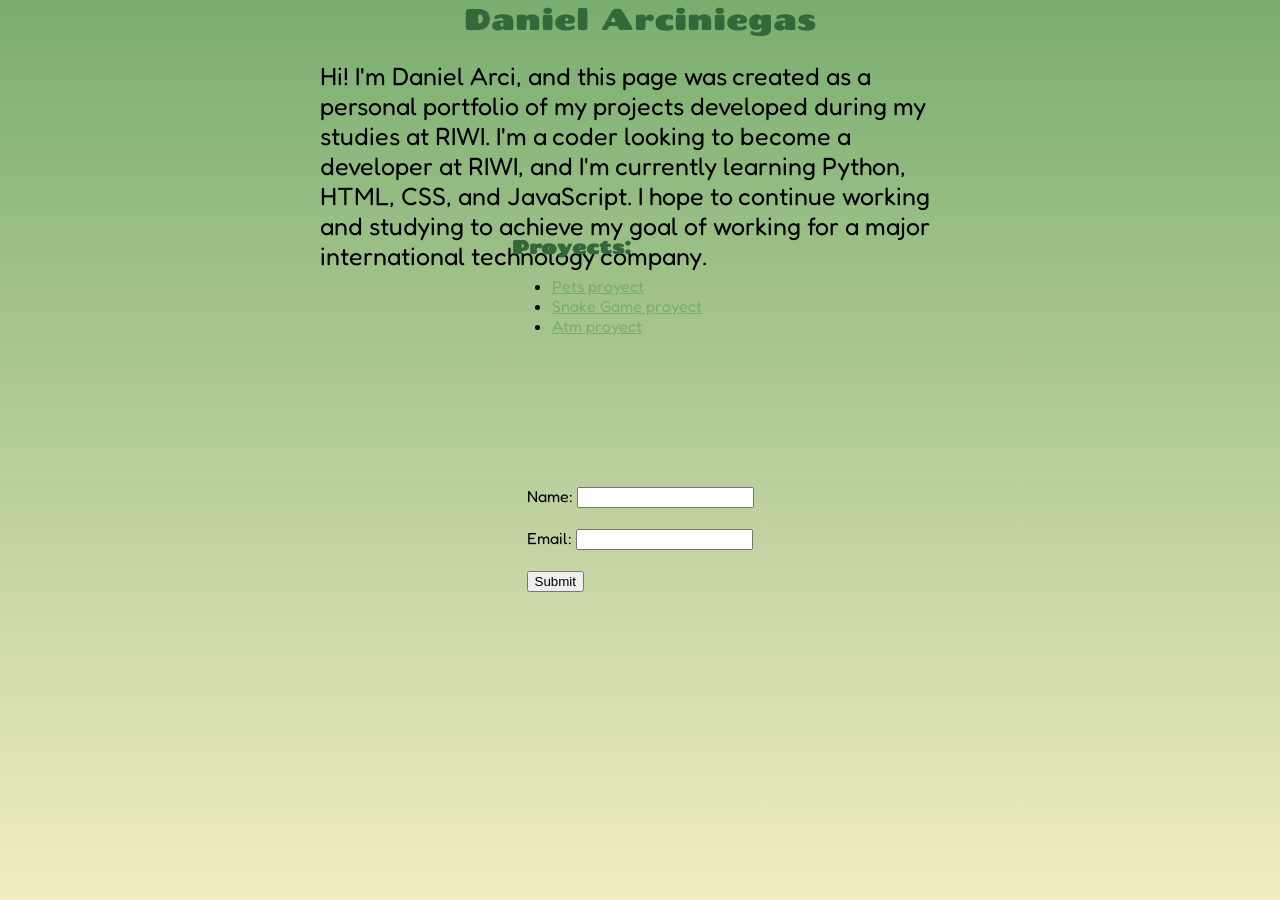
==== index.html @ 866b6741 "Semana 1" ====
<!DOCTYPE html>
<html lang="en">
    <head>
        <meta charset="UTF-8">
        <meta name="descripttion" content="This is a personal portfolio for my Riwi projects">
        <meta name="keywords" content="HTML, CSS, JavaScript, portfolio, Riwi, tutorial, web development">
        <meta name="author" content="Daniel Arciniegas">
        <title>Portfolio</title>
        <link rel="stylesheet" href="styles.css">
    </head>
    <body style=height:100vh;>
        <header>Daniel Arciniegas</header>
        <nav></nav>

        <section id="about_me">
            <p>
                Hi! I'm Daniel Arci, and this page was created as a personal portfolio
                of my projects developed during my studies at RIWI. I'm a coder looking 
                to become a developer at RIWI, and I'm currently learning Python, HTML, 
                CSS, and JavaScript. I hope to continue working and studying to achieve 
                my goal of working for a major international technology company.
            </p>
        </section>

        <section id="proyects">
            <h3 id="proyects_header">Proyects:</h3>
            <ul>
                <li><a href="pets.html">Pets proyect</a></li>
                <li><a href="snake.html">Snake Game proyect</a></li>
                <li><a href="atm.html">Atm proyect</a></li>
            </ul>
        </section>

        <section id="contact">
            <form>
                <label for="name">Name:</label>
                <input type="text" id="name" name="name"><br><br>

                <label for="email">Email:</label>
                <input type="email" id="email" name="email"><br><br>

                <input type="submit" value="Submit">
            </form>
        </section>
    </body>
</html>
---- styles.css ----
@import url('https://fonts.googleapis.com/css2?family=Chango&family=Fredoka:wght@300..700&display=swap');

body {
    display: flex;
    flex-wrap: nowrap;
    margin: 0%;
    background: linear-gradient(#79AE6F,#F2EDC2);
    align-items: center;
    flex-direction: column;
    height: 100%;
}

a:link {
    color: #79AE6F;
}

a:visited {
    color: #346739;
}

a:hover {
    color: #094100;
    text-decoration: underline;
}

a:active {
    color: #094100;
}

header {
    color: #346739;
    text-align: center;
    font-size: 30px;
    font-family: "Chango";
    width: 100%;
}

#about_me {
    width: 50%;
    height: 20%;
    font-size: 25px;
    font-family: "Fredoka";
    padding-right: 25%;
    padding-left: 25%;
}

#proyects {
    font-family: "Fredoka";
    width: 20%;
    height: 30vh;
    padding-right: 40%;
    padding-left: 40%;
}

#proyects_header {
    font-family: "Chango";
    color: #346739;
}

#contact {
    display: flex;
    font-family: "Fredoka";
    align-items: center;
}

#gallery {

    margin: 10%;
    display: grid;
    grid-gap: 10px;
    grid-template-columns: repeat(3,1fr);
}

#gallery article img {
    width: 100%;
    height: 70%;
    border-radius: 20%;
    border:#094100 solid 3px ;
}
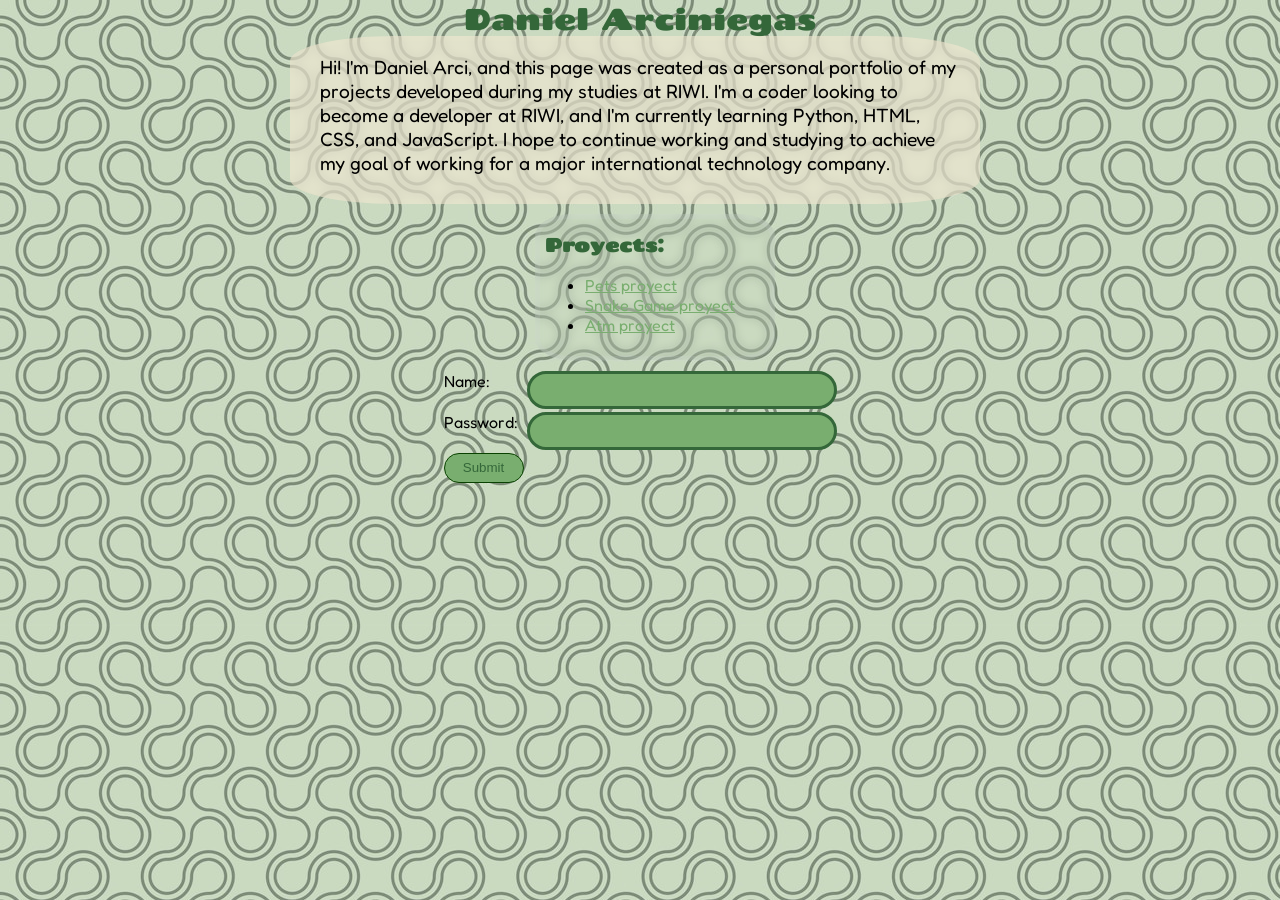
==== commit 7e4a103f: "Semana 1 completada" ====
--- a/index.html
+++ b/index.html
@@ -20,26 +20,26 @@
                 CSS, and JavaScript. I hope to continue working and studying to achieve 
                 my goal of working for a major international technology company.
             </p>
+            <div class="glass"></div>
         </section>
 
         <section id="proyects">
             <h3 id="proyects_header">Proyects:</h3>
             <ul>
-                <li><a href="pets.html">Pets proyect</a></li>
-                <li><a href="snake.html">Snake Game proyect</a></li>
-                <li><a href="atm.html">Atm proyect</a></li>
+                <li><a href="pets.html" target="__blank">Pets proyect</a></li>
+                <li><a href="snake.html" target="__blank">Snake Game proyect</a></li>
+                <li><a href="atm.html" target="__blank">Atm proyect</a></li>
             </ul>
+            <div class="glass"></div>
         </section>
 
         <section id="contact">
             <form>
                 <label for="name">Name:</label>
-                <input type="text" id="name" name="name"><br><br>
-
-                <label for="email">Email:</label>
-                <input type="email" id="email" name="email"><br><br>
-
-                <input type="submit" value="Submit">
+                <input type="text" id="name" name="name">
+                <label for="password">Password:</label>
+                <input type="password" id="password" name="password">
+                <input type="submit" id="submit" value="Submit">
             </form>
         </section>
     </body>
--- a/styles.css
+++ b/styles.css
@@ -4,7 +4,7 @@
     display: flex;
     flex-wrap: nowrap;
     margin: 0%;
-    background: linear-gradient(#79AE6F,#F2EDC2);
+    background-image: url(assets/background.jpg);
     align-items: center;
     flex-direction: column;
     height: 100%;
@@ -37,19 +37,50 @@
 
 #about_me {
     width: 50%;
-    height: 20%;
-    font-size: 25px;
+    font-size: 1.5vmax;
     font-family: "Fredoka";
-    padding-right: 25%;
-    padding-left: 25%;
+    margin-right: 25%;
+    margin-left: 25%;
+    word-wrap: break-word;
+    position: relative;
+    padding-right: 20px;
+    padding-left: 20px;
+}
+
+#about_me .glass {
+    width: 100%;
+    height: 100%;
+    top: 0px;
+    left: -10px;
+    background-color: antiquewhite;
+    position: absolute;
+    backdrop-filter: blur(5px);
+    border: 5px solid rgba(255, 237, 212, 0.3);
+    border-radius: 15%;
+    opacity: 0.5;
+    z-index: -1;
 }
 
 #proyects {
     font-family: "Fredoka";
-    width: 20%;
-    height: 30vh;
-    padding-right: 40%;
-    padding-left: 40%;
+    position: relative;
+    margin: 20px;
+}
+
+#proyects .glass {
+    width: 100%;
+    height: 100%;
+    background-color: grey, .3;
+    padding-left: 20px;
+    padding-right: 20px;
+    border-radius: 15%;
+    opacity: 0.5;
+    position: absolute;
+    z-index: -1;
+    top: 0px;
+    left: -10px;
+    backdrop-filter: blur(5px);
+    border: 5px solid rgba(209, 213, 219, 0.3);
 }
 
 #proyects_header {
@@ -57,23 +88,67 @@
     color: #346739;
 }
 
-#contact {
-    display: flex;
+#contact form {
     font-family: "Fredoka";
-    align-items: center;
+    display: grid;
+    grid-template-columns: 80px 1fr;
+    grid-gap: 3px;
+}
+
+#contact #name {
+    background-color: #79AE6F;
+    border: #346739 solid 3px;
+    border-radius: 30px;
+    height: 30px;
+    width: 300px;
+}
+
+#contact #password {
+    background-color: #79AE6F;
+    border: #346739 solid 3px;
+    border-radius: 30px;
+    height: 30px;
+    width: 300px;
+}
+
+#submit {
+    color: #346739;
+    background-color:#79AE6F;
+    border:#094100 solid 1px;
+    border-radius: 40px;
+    height: 30px;
 }
 
 #gallery {
-
-    margin: 10%;
+    width: 30%;
+    height: 80vh;
+    margin: 5%;
+    margin-bottom: 0;
     display: grid;
     grid-gap: 10px;
-    grid-template-columns: repeat(3,1fr);
+    grid-template-columns: 50% 50%;
+    grid-template-rows: 40% 40%;
 }
 
 #gallery article img {
     width: 100%;
     height: 70%;
     border-radius: 20%;
-    border:#094100 solid 3px ;
+    border: #094100 solid 3px;
 }
+
+#gallery article p {
+    background-color: #79AE6F;
+    padding: 5px;
+    border-radius: 10px;
+    border: #346739 solid 2px;
+    font-size: 1vmax
+}
+
+#index_link {
+    font-size: 30px;
+    background-color: #79AE6F;
+    border-radius: 30px;
+    padding: 10px;
+    border: #346739 solid 3px;
+}
